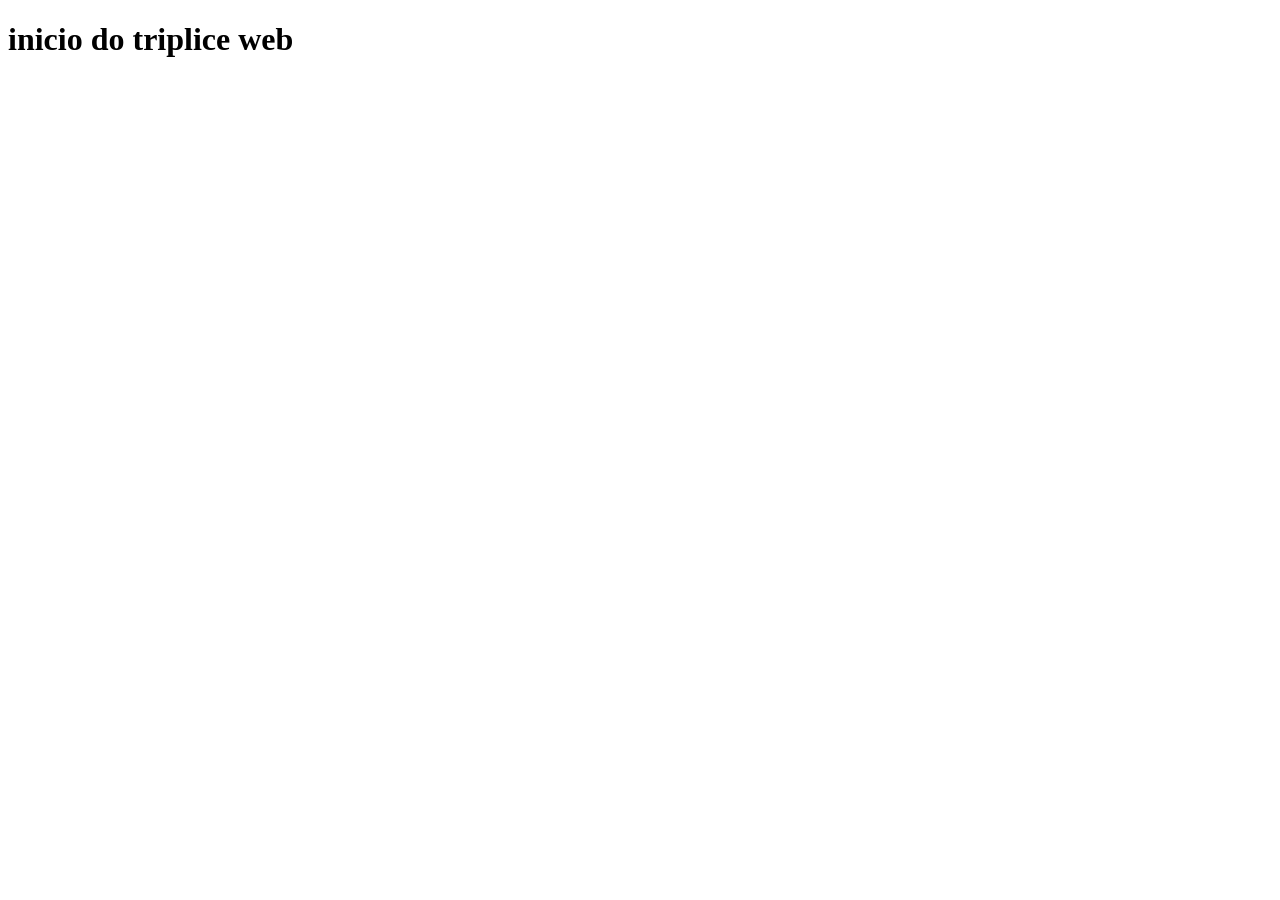
==== index.html @ a0f19e3c "inicializa o projeto" ====
<!DOCTYPE html>
<html lang="pt-br">
<head>
    <meta charset="UTF-8">
    <meta name="viewport" content="width=device-width, initial-scale=1.0">
    <title>Triplice web</title>
</head>
<body>
    <h1>inicio do triplice web</h1>
</body>
</html>
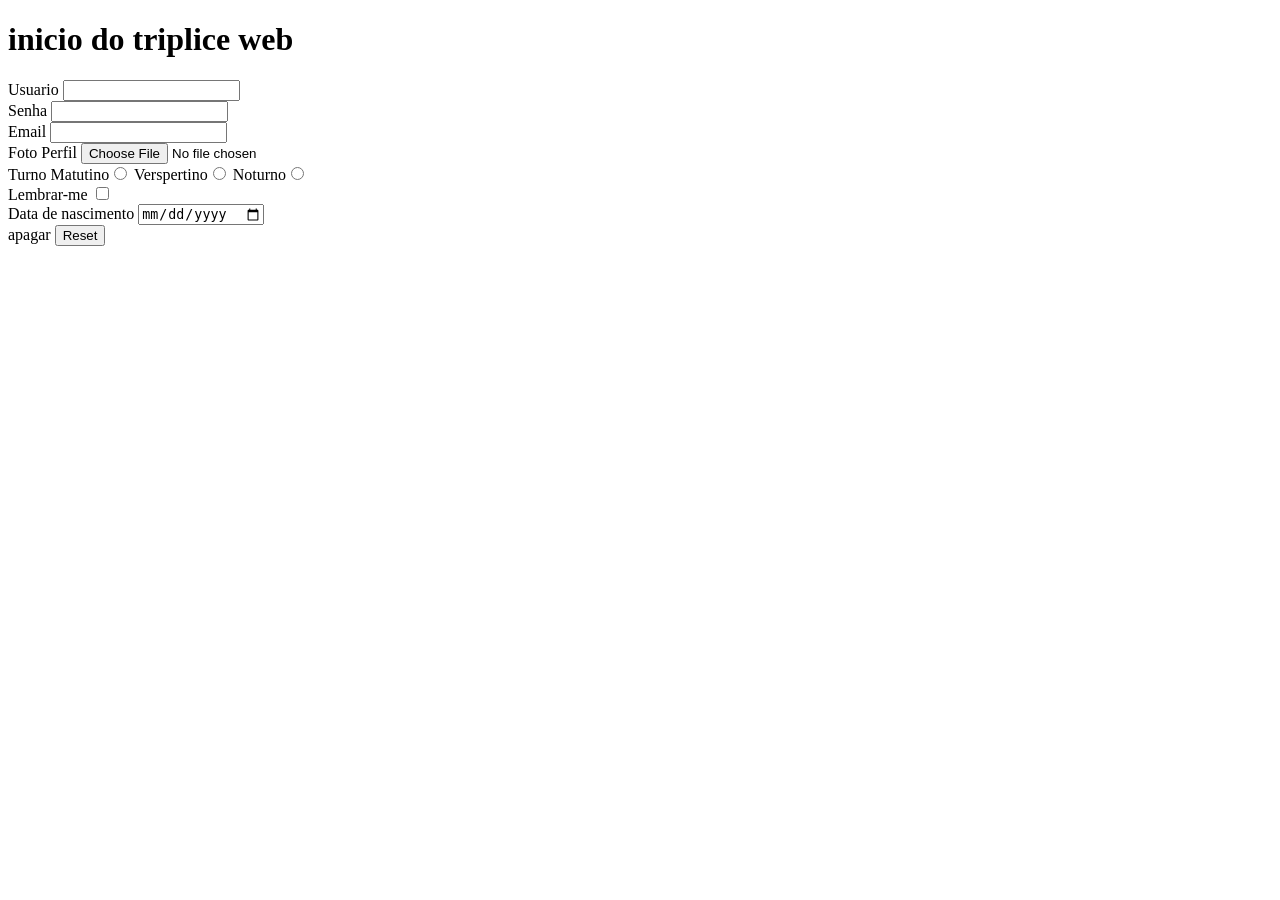
==== commit 3c4008d7: "adiciona varios inputs" ====
--- a/index.html
+++ b/index.html
@@ -4,8 +4,39 @@
     <meta charset="UTF-8">
     <meta name="viewport" content="width=device-width, initial-scale=1.0">
     <title>Triplice web</title>
+    <link rel="stylesheet" href="style.css">
 </head>
 <body>
     <h1>inicio do triplice web</h1>
+        <label for="usuario">Usuario</label>
+        <input id="usuario">
+    <br>
+    <label for="Senha">Senha</label>
+    <input type="password" id="Senha">
+    <br>
+    <label for="Email">Email</label>
+    <input type="Email" id="Email">
+    <br>
+    <label for="Foto">Foto Perfil</label>
+    <input type="file" accept="image/png" id="foto">
+    <br>
+    <label>Turno</label>
+    <label>Matutino<input type="Radio" name="Turno"></label>
+    <label>Verspertino<input type="Radio" name="Turno"></label>
+    <label>Noturno<input type="Radio" name="Turno"></label>
+    <br>
+    <label for="lembrar">Lembrar-me
+    <input type="checkbox" id="lembrar">
+    </label>
+    <br>
+    <label for="nascimento">Data de nascimento
+        <input type="date" id="nascimento">
+    </label>
+    <br>
+    <label for="Reset">apagar
+        <input type="Reset" id="reset">
+    </label>
+    <br>
+    <script src="script.js"></script>
 </body>
 </html>
